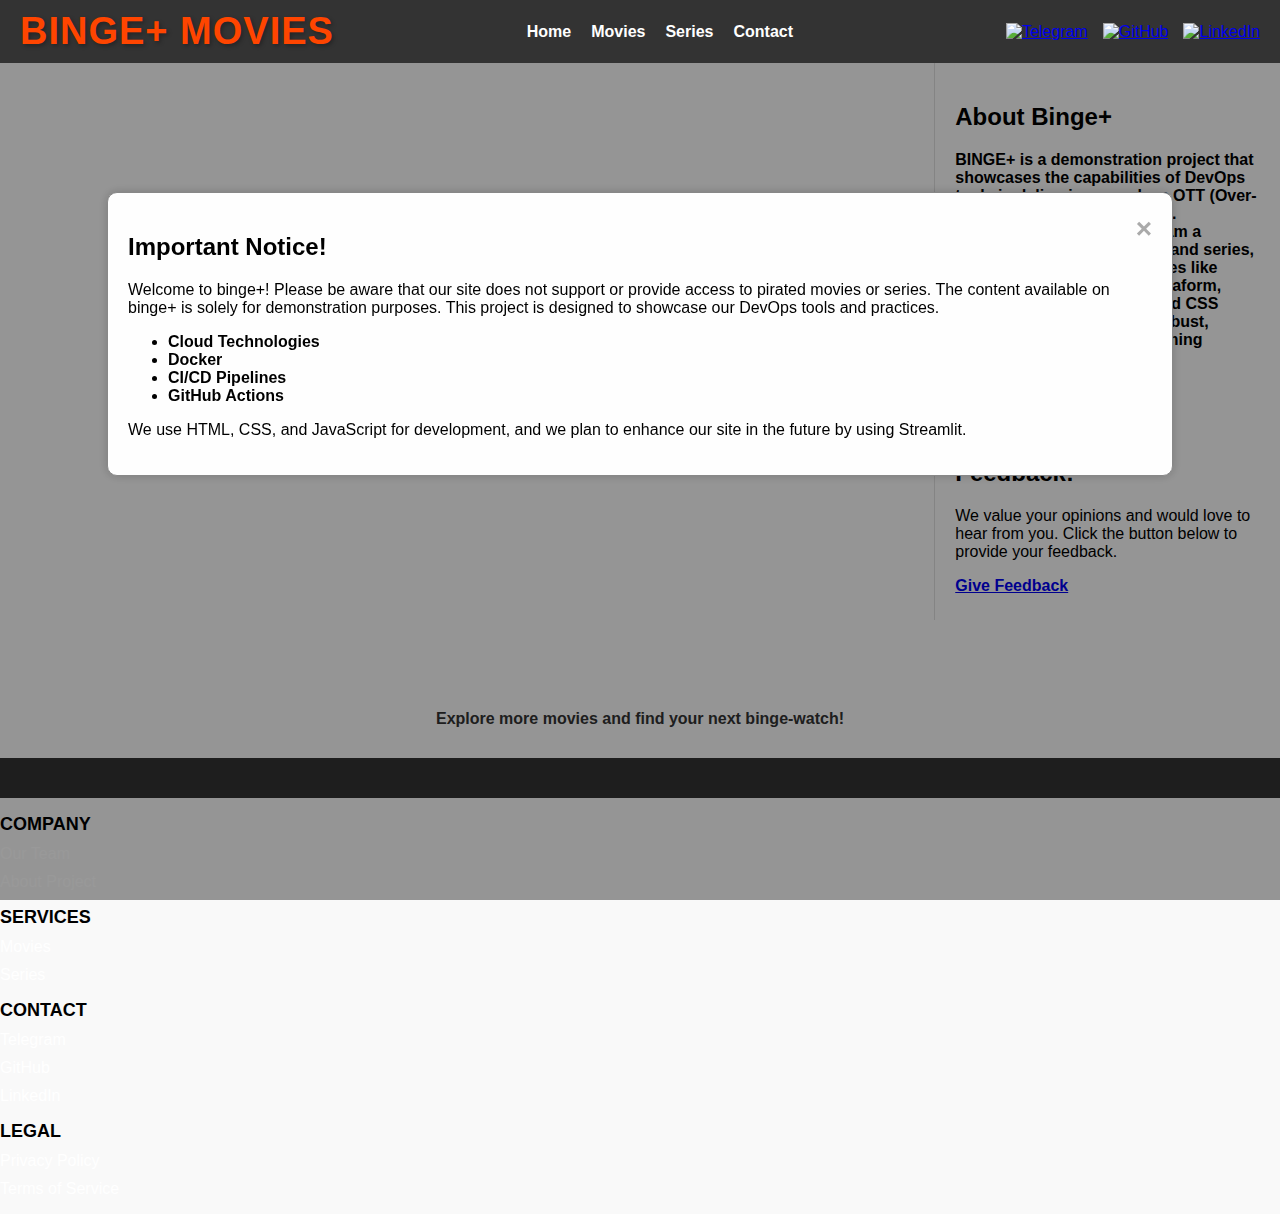
==== movie_detail.html @ fe4fefd7 "Merge pull request #14 from ankushjha-aj/Footer-BingeMovies" ====
<!DOCTYPE html>
<html lang="en">
<head>
    <meta charset="UTF-8">
    <meta name="viewport" content="width=device-width, initial-scale=1.0">
    <title>BINGE+</title>
    <link rel="stylesheet" href="styles.css">
</head>
<body>
    <!-- Header Section -->
    <div class="header-container">
        <a href="index.html" class="header">BINGE+ MOVIES</a>
        <nav class="header-nav">
            <a href="https://bit.ly/binge-movies">Home</a>
            <a href="https://bit.ly/binge-movies">Movies</a>
            <a href="https://bit.ly/binge-series">Series</a>
            <a href="contact.html">Contact</a>
        </nav>
        <div class="header-icons">
            <a class="header-icon" href="https://t.me/rdpchintukchii" target="_blank">
                <img src="https://upload.wikimedia.org/wikipedia/commons/8/82/Telegram_logo.svg" alt="Telegram">
            </a>
            <a class="header-icon" href="https://github.com/ankushjha-aj" target="_blank">
                <img src="https://upload.wikimedia.org/wikipedia/commons/9/91/Octicons-mark-github.svg" alt="GitHub">
            </a>
            <a class="header-icon" href="https://www.linkedin.com/in/jhaankush/" target="_blank">
                <img src="https://www.logo.wine/a/logo/LinkedIn/LinkedIn-Icon-Logo.wine.svg" alt="LinkedIn">
            </a>
        </div>
    </div>

    <!-- Main Content Container -->
    <div id="main-content-container">
        <!-- Movie Details Container -->
        <div id="movie-details-container">
            <!-- Movie details will be injected here by movie_detail.js -->
        </div>

        <!-- Right Side Content -->
        <div id="right-side-content-container">
            <div id="left-side-content">
                <h2>About Binge+</h2>
                <p><strong>BINGE+ is a demonstration project that showcases the capabilities of DevOps tools in delivering seamless OTT (Over-The-Top) streaming services. BINGE+allows users to stream a curated selection of movies and series, highlighting how technologies like Docker, GitHub Actions, Terraform, Streamlit, Node.js, HTML, and CSS come together to create a robust, scalable, and efficient streaming platform.</strong></p>
            </div>

            <!-- Logo Section -->
            <div id="logo-section">
                 <img src="logo/logo.svg" alt="gif">
            </div>

            <div id="right-side-content">
                <h2>Please Share Your Feedback!</h2>
                <p>We value your opinions and would love to hear from you. Click the button below to provide your feedback.</p>
                <a href="feedback.html" class="feedback-button"><strong>Give Feedback</strong></a>    
            </div>

        </div>
    </div>

    <!-- Movies Container -->
    <div id="movies-container" class="container"></div>

    <!-- The Modal -->
    <div id="myModal" class="modal">
        <div class="modal-content">
            <span class="close">&times;</span>
            <h2>Important Notice!</h2>
            <p>Welcome to binge+! Please be aware that our site does not support or provide access to pirated movies or series. The content available on binge+ is solely for demonstration purposes. This project is designed to showcase our DevOps tools and practices.</p>
            <ul>
                <li><strong>Cloud Technologies</strong></li>
                <li><strong>Docker</strong></li>
                <li><strong>CI/CD Pipelines</strong></li>
                <li><strong>GitHub Actions</strong></li>
            </ul>
            <p>We use HTML, CSS, and JavaScript for development, and we plan to enhance our site in the future by using Streamlit.</p>
        </div>
    </div>

    <!-- Call to Action -->
    <div class="call-to-action">Explore more movies and find your next binge-watch!</div>
    <div class="footer"></div>
        <div class="footer-section company">
            <ul class="footer-list">
                <li class="footer-title">COMPANY</li>
                <li><a href="#">Our Team</a></li>
                <li><a href="Our-project.html">About Project</a></li>
            </ul>
        </div>
        <div class="footer-section services">
            <ul class="footer-list">
                <li class="footer-title">SERVICES</li>
                <li><a href="https://bit.ly/binge-movies">Movies</a></li>
                <li><a href="https://bit.ly/binge-series">Series</a></li>
            </ul>
        </div>
        <div class="footer-section contact">
            <ul class="footer-list">
                <li class="footer-title">CONTACT</li>
                <li><a href="https://t.me/rdpchintukchii" target="_blank">Telegram</a></li>
                <li><a href="https://github.com/ankushjha-aj" target="_blank">GitHub</a></li>
                <li><a href="https://www.linkedin.com/in/jhaankush/" target="_blank">LinkedIn</a></li>
            </ul>
        </div>
        <div class="footer-section legal">
            <ul class="footer-list">
                <li class="footer-title">LEGAL</li>
                <li><a href="#">Privacy Policy</a></li>
                <li><a href="#">Terms of Service</a></li>
            </ul>
        </div>
    </div>

    <!-- JavaScript -->
    <script src="movie_detail.js"></script>
    <script>
        async function fetchMovies() {
            try {
                const response = await fetch('/api/movies/random');
                const movies = await response.json();
                const movieList = document.getElementById('movies-container');

                movieList.innerHTML = ''; // Clear the container before adding new content

                movies.forEach(movie => {
                    const movieCard = document.createElement('div');
                    movieCard.className = 'movie-card';
                    movieCard.onclick = () => {
                        window.location.href = `movie_detail.html?title=${encodeURIComponent(movie.Title)}`;
                    };

                    const title = movie.Title || 'Untitled';
                    const image = movie.Image || 'default-poster.jpg';
                    const description = movie.Description || 'No description available.';
                    const genre = movie.Genre || 'Unknown genre';

                    movieCard.innerHTML = `
                        <img src="${image}" alt="${title} Poster">
                        <div class="movie-title">${title}</div>
                        <div class="movie-description">${description}</div>
                        <div class="movie-details"><strong>Genre:</strong> ${genre}</div>
                    `;

                    movieList.appendChild(movieCard);
                });
            } catch (error) {
                console.error('Error fetching movies:', error);
            }
        }

        // Call fetchMovies to load random movies
        fetchMovies();

        // Modal functionality
        var modal = document.getElementById("myModal");
        var span = document.getElementsByClassName("close")[0];

        window.onload = function() {
            modal.style.display = "block";
        };

        span.onclick = function() {
            modal.style.display = "none";
        };

        window.onclick = function(event) {
            if (event.target == modal) {
                modal.style.display = "none";
            }
        };
    </script>
</body>
</html>
---- styles.css ----
body {
    font-family: 'Segoe UI', Tahoma, Geneva, Verdana, sans-serif;
    margin: 0;
    padding: 0;
    background-color: #f9f9f9;
}

/* Style for header link */
.header-container a.header {
    text-decoration: none; /* Remove underline */
    color: #ff4500; /* A brighter tomato color for higher visibility */
    font-size: 38px; /* Slightly larger font size */
    font-weight: bold;
    text-transform: uppercase; /* Make the text uppercase for emphasis */
    transition: color 0.3s ease; /* Smooth transition for color change on hover */
}

.header-container a.header:hover {
    color: #ff6347; /* Slightly different shade on hover for interactivity */
    transition: color 0.3s ease; /* Smooth transition for color change on hover */
}

/* Header styling */
.header {
    font-size: 24px; /* Increase font size for more prominence */
    font-weight: 700; /* Make the font weight even bolder */
    color: #e53935; /* A deeper red for better contrast */
    text-align: center;
    margin-top: 0;
    text-shadow: 2px 2px 4px rgba(0, 0, 0, 0.3); /* Add a subtle shadow for depth */
    letter-spacing: 1px; /* Slightly increase spacing between letters */
}

.header-nav {
    display: flex;
    gap: 100px;
}

.header-nav a {
    color: #0c0c0c;
    text-decoration: none;
    font-weight: bold;
}


@media screen and (max-width: 480px) {
    .header {
        font-size: 30px;
    }
}

.header-container {
    display: flex;
    align-items: center;
    justify-content: space-between;
    padding: 10px 20px;
    background-color: #333;
    color: #fff;
    position: sticky;
    top: 0;
    z-index: 1000;
}

.header-logo .logo {
    height: 50px;
    width: auto;
}

.header-nav {
    display: flex;
    gap: 20px;
    margin-left: auto; /* Pushes the nav buttons to the left of the icons */
    margin-right: 20px; /* Adds space between nav and icons */
}

.header-nav a {
    color: #fff;
    text-decoration: none;
    font-weight: bold;
}

.header-icons {
    display: flex;
    gap: 15px;
    margin-left: auto; /* Ensures the icons are pushed to the far right */
}

.header-icon img {
    height: 30px;
    width: auto;
}

/* Responsive Styles */
@media (max-width: 768px) {
    .header-nav {
        display: none; /* Hide the nav on smaller screens */
    }

    .header-container {
        flex-direction: column;
        align-items: start;
    }
}


.sub-header-container {
    display: flex;
    justify-content: space-between;
    align-items: center;
    margin-top: 20px;
    margin-bottom: 20px;
    padding: 0 20px;
}

.sub-header {
    font-size: 20.28px;
    color: #ff6347;
    text-align: left;
}

.search-bar {
    text-align: right;
    margin-top: 20px;
    padding: 20px 20px;
}

.search-input {
    width: 401px;
    padding: 10px;
    font-size: 16px;
    border-radius: 5px;
    border: 1px solid #ddd;
}

.container {
    display: grid;
    grid-template-columns: repeat(auto-fit, minmax(300px, 1fr));
    gap: 15px;
    padding: 20px;
}

.movie-card {
    flex: 1 1 15%;
    border: 1px solid #ddd;
    border-radius: 15px;
    padding: 10px;
    margin: 15px;
    width: 300px;
    height: auto;
    gap: 10px;
    box-shadow: 0 4px 8px rgba(0, 0, 0, 0.2);
    transition: transform 0.3s, box-shadow 0.3s;
    background-color: #f9f9f9;
    cursor: pointer;
    text-decoration: none;
    color: inherit;
}

@media screen and (min-width: 800px) {
    .movie-card {
        flex: 1 1 calc(33.333% - 30px);
    }
}

@media screen and (max-width: 800px) {
    .movie-card {
        flex: 1 1 calc(50% - 30px);
    }
}

@media screen and (max-width: 450px) {
    .movie-card {
        flex: 1 1 100%;
    }
}

.movie-card:hover {
    transform: scale(1.05);
    box-shadow: 0 6px 12px rgba(0, 0, 0, 0.3);
}

.movie-card img {
    max-width: 100%;
    border-radius: 10px;
}

.movie-title {
    font-size: 22px;
    font-weight: bold;
    margin-top: 10px;
    color: #333;
}

.movie-details {
    font-size: 14px;
    color: #888;
    margin-top: 5px;
}

.movie-description {
    font-size: 14px;
    color: #666;
    margin-top: 10px;
    line-height: 1.5;
}

.movie-rating {
    font-size: 16px;
    color: #ff9800;
    margin-top: 10px;
    font-weight: bold;
}

/* Movie Detail Card Enhancement */
.movie-detail-card {
    display: flex;
    flex-direction: column;
    align-items: flex-start; /* Align items to the left */
    background-color: #fff;
    border: 1px solid #ddd;
    border-radius: 15px;
    padding: 20px; 
    margin: 20px; 
    box-shadow: 0 4px 8px rgba(0, 0, 0, 0.2);
    overflow: hidden; /* Prevent content from overflowing */
    min-width: 1100px; /* Adjust the max width */
    margin-left: 10; /* Remove auto margin to position to the left */
    margin-right: auto; /* Ensure the card is left-aligned */
}

.movie-detail-image {
    width: 100%;
    max-height: 400px; /* Control the max height */
    object-fit: cover; /* Ensure image fits without distortion */
    border-radius: 10px;
    margin-bottom: 15px;
}

.movie-detail-info {
    text-align: left;
    margin-top: 1px;
    flex: 1; /* Allow content to expand */
}

.movie-detail-title {
    font-size: 28px;
    font-weight: bold;
    color: #333;
    margin-bottom: 10px;
}

.movie-detail-details {
    font-size: 16px;
    color: #888;
    margin-top: 10px;
    line-height: 1.5; /* Improved line height for readability */
}

.movie-detail-description {
    font-size: 16px;
    color: #666;
    font-weight: normal; /* Normal weight for better readability */
    margin-top: 15px;
    line-height: 1.6; /* Improved line height */
}

.movie-detail-rating {
    font-size: 17px;
    color: #ff9800;
    margin-top: 15px;
    font-weight: bold;
}

/* Additional styles for new details */
.movie-detail-release-date,
.movie-detail-genre,
.movie-detail-director,
.movie-detail-cast {
    font-size: 14px;
    color: #666;
    font-weight: normal; /* Consistent font weight */
    margin-top: 10px;
    line-height: 1.5;
}

.movie-detail-link,
.movie-detail-trailer {
    display: inline-block;
    margin-top: 25px;
    padding: 10px 15px;
    font-size: 16px;
    color: #ffffff;
    background-color: #ff6347;
    border-radius: 20px;
    text-decoration: none;
    transition: background-color 0.3s, box-shadow 0.3s;
    box-shadow: 0 4px 10px rgba(0, 0, 0, 0.5);
    margin-right: 20px;
}

.movie-detail-link:hover,
.movie-detail-trailer:hover {
    background-color: #e5533c; /* Darker tomato color */
    box-shadow: 0 10px 15px rgba(0, 0, 0, 0.3);
}

.call-to-action {
    text-align: center;
    margin-top: 30px;
    font-size: 16px;
    font-weight: bold;
    color: #080001;
    padding: 0 20px;
}

/* Modal Styles */
.modal {
    display: none; /* Hidden by default */
    position: fixed;
    z-index: 1; /* Sit on top */
    left: 0;
    top: 0;
    width: 100%; /* Full width */
    height: 100%; /* Full height */
    overflow: auto; /* Enable scroll if needed */
    background-color: rgb(0, 0, 0); /* Fallback color */
    background-color: rgba(0, 0, 0, 0.4); /* Black w/ opacity */
}

.modal-content {
    background-color: #fefefe;
    margin: 15% auto; /* 15% from the top and centered */
    padding: 20px;
    border: 1px solid #888;
    width: 80%; /* Could be more or less, depending on screen size */
    border-radius: 10px;
    box-shadow: 0px 0px 10px rgba(0, 0, 0, 0.2);
}

.close {
    color: #aaa;
    float: right;
    font-size: 28px;
    font-weight: bold;
}

.close:hover,
.close:focus {
    color: black;
    text-decoration: none;
    cursor: pointer;
}

/* Main Content Container */
#main-content-container {
    font-family: 'Segoe UI', Tahoma, Geneva, Verdana, sans-serif;
    display: flex;
    justify-content: space-between; /* Align content in a row */
    margin-bottom: 20px; /* Space at the bottom for movies */
}

/* Movie Details Container */
#movie-details-container {
    flex: 3; /* Take more space */
    margin-right: 20px;
}

/* Right Side Content Container */
#right-side-content-container {
    flex: 1; /* Take less space */
    padding: 20px;
    background-color: #f9f9f9;
    border-left: 1px solid #ddd;
}

/* Left Side Content */
#left-side-content {
    margin-bottom: 5px;
}

#logo-section img {
    width: 100%; /* Reduce the width to 80% of the container */
    max-width: 500px; /* Maximum width of 300px */
    height: auto; /* Maintain aspect ratio */
    margin-bottom: 10px;
}

/* Right Side Content */
#right-side-content {
    margin-bottom: 5px;
}

/* Feedback Form Section */
.feedback-container {
    max-width: 600px;
    margin: 50px auto;
    padding: 20px;
    border: 1px solid #ddd;
    border-radius: 10px;
    background-color: #fff;
}

.feedback-container h1 {
    margin-top: 0;
    font-size: 24px;
    color: #333;
}

.feedback-container label {
    display: block;
    margin-top: 10px;
    font-weight: bold;
}

.feedback-container input, 
.feedback-container select, 
.feedback-container textarea {
    width: 100%;
    padding: 10px;
    margin-top: 5px;
    border: 1px solid #ccc;
    border-radius: 5px;
}

.feedback-container button {
    margin-top: 20px;
    padding: 10px 20px;
    border: none;
    border-radius: 5px;
    background-color: #007bff;
    color: #fff;
    font-size: 16px;
    cursor: pointer;
}

.feedback-container button:hover {
    background-color: #0056b3;
}

/* Popup Message */
.popup-message {
    display: none;
    position: fixed;
    top: 50%;
    left: 50%;
    transform: translate(-50%, -50%);
    padding: 20px;
    background-color: #fff;
    border: 1px solid #ddd;
    border-radius: 10px;
    box-shadow: 0 4px 8px rgba(0, 0, 0, 0.2);
}

.popup-message button {
    margin-top: 10px;
    padding: 10px 20px;
    border: none;
    border-radius: 5px;
    background-color: #007bff;
    color: #fff;
    cursor: pointer;
}

.popup-message button:hover {
    background-color: #0056b3;
}

/* Movie Card Styles */
.movie-card {
    margin-bottom: 20px;
    background-color: #fff;
    border: 1px solid #ddd;
    border-radius: 10px;
    padding: 10px;
    box-shadow: 0 4px 8px rgba(0, 0, 0, 0.2);
}

.movie-card img {
    max-width: 100%;
    border-radius: 5px;
}

/* Floating Button Styling */
.floating-button {
    position: fixed;
    bottom: 20px;
    right: 20px;
    background-color: #ff4500; /* Brighter tomato color */
    color: white;
    text-align: center;
    padding: 15px 20px;
    border-radius: 50px;
    font-size: 16px;
    font-weight: bold;
    text-decoration: none;
    box-shadow: 0 4px 8px rgba(0, 0, 0, 0.2);
    transition: background-color 0.3s ease, transform 0.3s ease;
}

.floating-button:hover {
    background-color: #ff6347; /* Slightly lighter tomato color on hover */
    transform: scale(1.05); /* Slight zoom effect on hover */
}

/* Call to Action */
.call-to-action {
    text-align: center;
    margin: 30px auto;
    font-size: 16px;
    color: #333;
}

/* General Footer Styling */
.footer {
    background-color: #333333;
    color: #fff;
    padding: 20px;
    display: flex;
    justify-content: space-around;
    flex-wrap: wrap;
}

.footer-section {
    width: 20%;
    min-width: 200px;
}

.footer-list {
    list-style-type: none;
    padding: 0;
}

.footer-title {
    font-weight: bold;
    font-size: 18px;
    margin-bottom: 15px;
}

.footer-list li {
    margin-bottom: 10px;
}

.footer-list li a {
    color: #fff;
    text-decoration: none;
    transition: color 0.3s;
}

.footer-list li a:hover {
    color: #ffcc00;
}

/* Responsive Design */
@media (max-width: 768px) {
    .footer {
        flex-direction: column;
        align-items: center;
    }
    .footer-section {
        width: 100%;
        text-align: center;
        margin-bottom: 20px;
    }
}
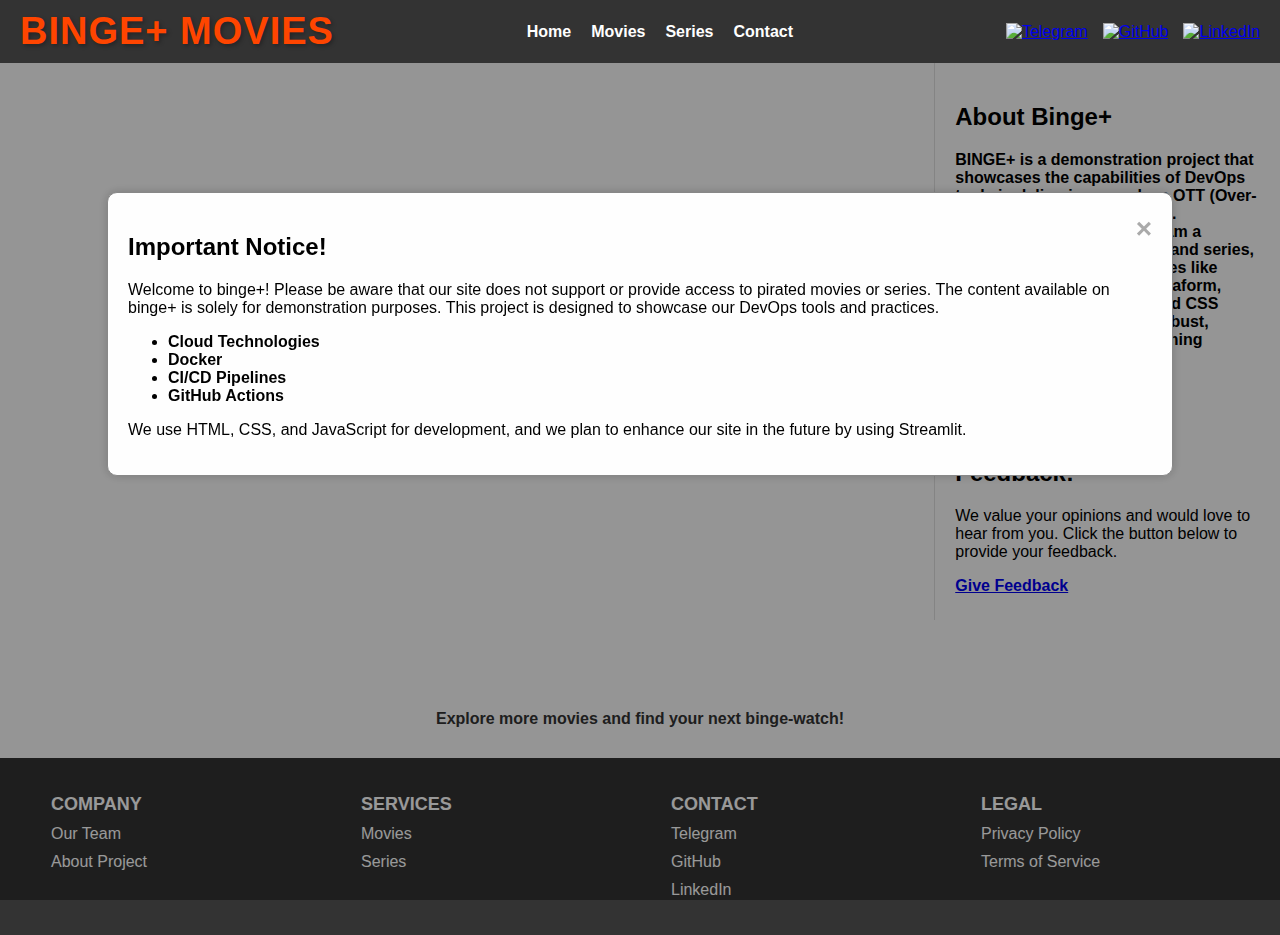
==== commit e27656c7: "minor changes" ====
--- a/movie_detail.html
+++ b/movie_detail.html
@@ -78,7 +78,7 @@
 
     <!-- Call to Action -->
     <div class="call-to-action">Explore more movies and find your next binge-watch!</div>
-    <div class="footer"></div>
+    <div class="footer">
         <div class="footer-section company">
             <ul class="footer-list">
                 <li class="footer-title">COMPANY</li>
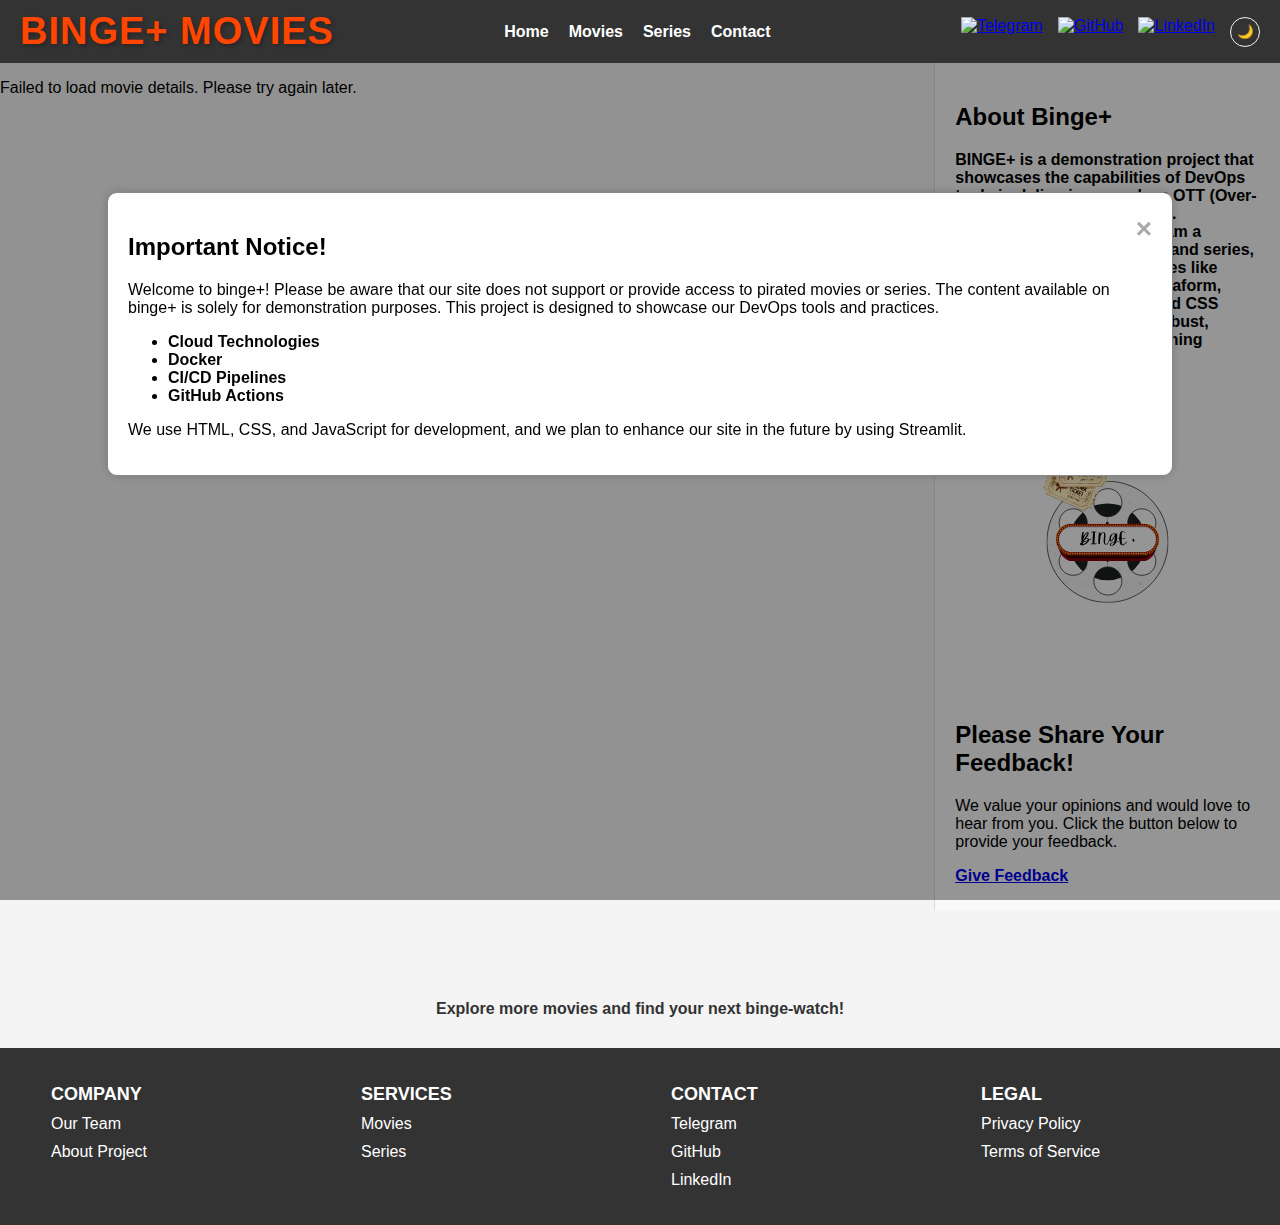
==== commit 80ebd79d: "Merge branch 'main' into binge-movies" ====
--- a/movie_detail.html
+++ b/movie_detail.html
@@ -6,7 +6,7 @@
     <title>BINGE+</title>
     <link rel="stylesheet" href="styles.css">
 </head>
-<body>
+<body theme = 'light'>
     <!-- Header Section -->
     <div class="header-container">
         <a href="index.html" class="header">BINGE+ MOVIES</a>
@@ -15,6 +15,7 @@
             <a href="https://bit.ly/binge-movies">Movies</a>
             <a href="https://bit.ly/binge-series">Series</a>
             <a href="contact.html">Contact</a>
+            
         </nav>
         <div class="header-icons">
             <a class="header-icon" href="https://t.me/rdpchintukchii" target="_blank">
@@ -26,6 +27,7 @@
             <a class="header-icon" href="https://www.linkedin.com/in/jhaankush/" target="_blank">
                 <img src="https://www.logo.wine/a/logo/LinkedIn/LinkedIn-Icon-Logo.wine.svg" alt="LinkedIn">
             </a>
+            <button id="theme-toggle" class="mode">🌙</button>
         </div>
     </div>
 
--- a/styles.css
+++ b/styles.css
@@ -1,8 +1,28 @@
+body[theme="dark"] {
+    background-color: #1a1a1a;
+    color: #f1f1f1;
+}
+
+body[theme="light"]{
+    background-color: #f4f4f4;
+    color: #000000;
+}
+
+
 body {
     font-family: 'Segoe UI', Tahoma, Geneva, Verdana, sans-serif;
     margin: 0;
     padding: 0;
     background-color: #f9f9f9;
+}
+
+.mode{
+    background-color: #333333;
+    border: 1px solid #f4f4f4;
+    border-radius: 25px;
+    outline: none;
+    height: 30px;
+    width: 30px;
 }
 
 /* Style for header link */
@@ -41,6 +61,7 @@
     text-decoration: none;
     font-weight: bold;
 }
+
 
 
 @media screen and (max-width: 480px) {
@@ -355,6 +376,7 @@
 #main-content-container {
     font-family: 'Segoe UI', Tahoma, Geneva, Verdana, sans-serif;
     display: flex;
+    color: #000000;
     justify-content: space-between; /* Align content in a row */
     margin-bottom: 20px; /* Space at the bottom for movies */
 }
